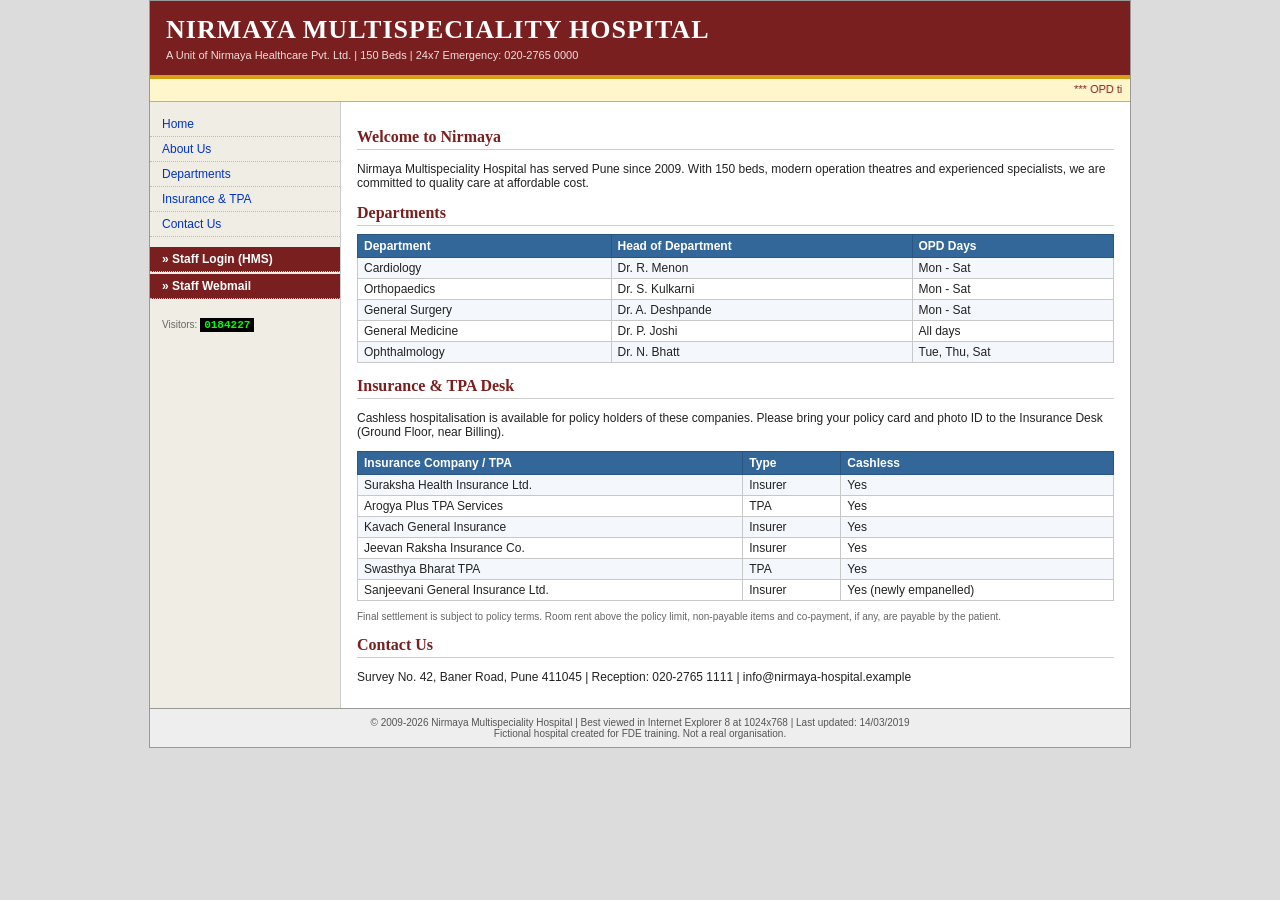
==== legacy_system/frontend/index.html @ f1c32f35 "The hospital today: legacy HMS, mail portal and insurer demo (before AI) Nirmaya HMS (legacy_system/" ====
<!DOCTYPE html>
<html>
<head><meta charset="utf-8"><title>Nirmaya Multispeciality Hospital, Pune :: Home</title><link rel="stylesheet" href="style.css"></head>
<body>
<div class="page">
  <div class="banner">
    <h1>NIRMAYA MULTISPECIALITY HOSPITAL</h1>
    <p>A Unit of Nirmaya Healthcare Pvt. Ltd. | 150 Beds | 24x7 Emergency: 020-2765 0000</p>
  </div>
  <div class="ticker"><marquee scrollamount="4">*** OPD timings: 9:00 AM to 8:00 PM *** Cashless facility available for all empanelled insurance companies *** Free diabetes check-up camp every Sunday ***</marquee></div>
  <div class="cols">
    <div class="side">
      <a href="index.html">Home</a>
      <a href="#about">About Us</a>
      <a href="#depts">Departments</a>
      <a href="#insurance">Insurance &amp; TPA</a>
      <a href="#contact">Contact Us</a>
      <a class="staff" href="login.html">&raquo; Staff Login (HMS)</a>
      <a class="staff" href="http://localhost:8025/" style="margin-top:2px">&raquo; Staff Webmail</a>
      <p style="padding:10px 12px" class="small">Visitors: <span class="counter">0184227</span></p>
    </div>
    <div class="main">
      <h2 id="about">Welcome to Nirmaya</h2>
      <p>Nirmaya Multispeciality Hospital has served Pune since 2009. With 150 beds, modern operation theatres and
        experienced specialists, we are committed to quality care at affordable cost.</p>

      <h2 id="depts">Departments</h2>
      <table class="grid">
        <tr><th>Department</th><th>Head of Department</th><th>OPD Days</th></tr>
        <tr><td>Cardiology</td><td>Dr. R. Menon</td><td>Mon - Sat</td></tr>
        <tr><td>Orthopaedics</td><td>Dr. S. Kulkarni</td><td>Mon - Sat</td></tr>
        <tr><td>General Surgery</td><td>Dr. A. Deshpande</td><td>Mon - Sat</td></tr>
        <tr><td>General Medicine</td><td>Dr. P. Joshi</td><td>All days</td></tr>
        <tr><td>Ophthalmology</td><td>Dr. N. Bhatt</td><td>Tue, Thu, Sat</td></tr>
      </table>

      <h2 id="insurance">Insurance &amp; TPA Desk</h2>
      <p>Cashless hospitalisation is available for policy holders of these companies. Please bring your policy card
        and photo ID to the Insurance Desk (Ground Floor, near Billing).</p>
      <table class="grid">
        <tr><th>Insurance Company / TPA</th><th>Type</th><th>Cashless</th></tr>
        <tr><td>Suraksha Health Insurance Ltd.</td><td>Insurer</td><td>Yes</td></tr>
        <tr><td>Arogya Plus TPA Services</td><td>TPA</td><td>Yes</td></tr>
        <tr><td>Kavach General Insurance</td><td>Insurer</td><td>Yes</td></tr>
        <tr><td>Jeevan Raksha Insurance Co.</td><td>Insurer</td><td>Yes</td></tr>
        <tr><td>Swasthya Bharat TPA</td><td>TPA</td><td>Yes</td></tr>
        <tr><td>Sanjeevani General Insurance Ltd.</td><td>Insurer</td><td>Yes (newly empanelled)</td></tr>
      </table>
      <p class="small">Final settlement is subject to policy terms. Room rent above the policy limit, non-payable items
        and co-payment, if any, are payable by the patient.</p>

      <h2 id="contact">Contact Us</h2>
      <p>Survey No. 42, Baner Road, Pune 411045 | Reception: 020-2765 1111 | info@nirmaya-hospital.example</p>
    </div>
  </div>
  <div class="footer">&copy; 2009-2026 Nirmaya Multispeciality Hospital | Best viewed in Internet Explorer 8 at 1024x768 |
    Last updated: 14/03/2019<br>Fictional hospital created for FDE training. Not a real organisation.</div>
</div>
</body>
</html>
---- legacy_system/frontend/style.css ----
/* Nirmaya's old website + HMS (around 2010): Verdana, fixed width, table borders, no rounded corners. */
body { margin: 0; background: #DCDCDC; font: 12px Verdana, Tahoma, Arial, sans-serif; color: #222; }
a { color: #0033CC; } a:visited { color: #660099; }
.page { width: 980px; margin: 0 auto; background: #FFF; border: 1px solid #999; }
.main { padding: 12px 16px; }
h2 { font: bold 16px Georgia, serif; color: #7A1F1F; border-bottom: 1px solid #CCC; padding-bottom: 3px; margin: 14px 0 8px; }
.small { font-size: 10px; color: #666; }
.footer { border-top: 1px solid #999; background: #EEE; padding: 8px; text-align: center; font-size: 10px; color: #555; }

/* Public website */
.banner { background: #7A1F1F; color: #FFF; padding: 14px 16px; border-bottom: 4px solid #D4A017; }
.banner h1 { margin: 0; font: bold 26px Georgia, 'Times New Roman', serif; letter-spacing: 1px; }
.banner p { margin: 4px 0 0; font-size: 11px; color: #F2DCDC; }
.ticker { background: #FFF6CC; border-bottom: 1px solid #C9B458; padding: 4px 8px; font-size: 11px; color: #7A1F1F; }
.cols { display: table; width: 100%; }
.side, .cols .main { display: table-cell; vertical-align: top; }
.side { width: 190px; background: #F0EDE4; border-right: 1px solid #CCC; padding: 10px 0; }
.side a { display: block; padding: 5px 12px; border-bottom: 1px dotted #BBB; text-decoration: none; }
.side a:hover { background: #E2DCCB; }
.side .staff { background: #7A1F1F; color: #FFF; font-weight: bold; margin-top: 10px; }
.counter { font: bold 11px 'Courier New', monospace; background: #000; color: #0F0; padding: 1px 4px; }

/* Tables and boxes */
table.grid { border-collapse: collapse; width: 100%; margin: 6px 0; }
table.grid th { background: #336699; color: #FFF; text-align: left; padding: 4px 6px; border: 1px solid #2A5580; }
table.grid td { padding: 3px 6px; border: 1px solid #C8C8C8; }
table.grid tr:nth-child(even) td { background: #F4F7FB; }
table.grid td.num { text-align: right; }
table.grid td.label { background: #EEF2F7; font-weight: bold; width: 140px; }
.box { border: 1px solid #AAA; background: #FAFAFA; padding: 8px 10px; margin: 8px 0; }

/* Staff portal (HMS) */
.hms-top { background: #2B4A6F; color: #FFF; padding: 6px 10px; display: flex; justify-content: space-between; gap: 10px; }
.hms-top b { font-size: 14px; } .hms-top span { font-size: 11px; }
.hms-menu { background: #D4D0C8; border-bottom: 2px solid #808080; padding: 3px 6px; }
.hms-menu a { color: #000; text-decoration: none; padding: 2px 8px; border: 1px solid transparent; }
.hms-menu a:hover, .hms-menu a.on { border-color: #FFF #808080 #808080 #FFF; background: #E4E0D8; }
.crumb { font-size: 11px; color: #555; padding: 4px 10px; background: #F4F4F4; border-bottom: 1px solid #DDD; }
.btn { font: 11px Verdana, sans-serif; background: #D4D0C8; border: 2px solid; border-color: #FFF #404040 #404040 #FFF;
  padding: 2px 12px; color: #000; text-decoration: none; cursor: pointer; }
input, select { font: 11px Verdana, sans-serif; border: 1px solid #7F9DB9; padding: 2px; }
fieldset { border: 1px solid #7F9DB9; background: #F7F9FC; margin: 12px 0; padding: 8px 12px; }
legend { font-weight: bold; color: #2B4A6F; padding: 0 4px; }
fieldset td { padding: 4px; }

/* Login */
.login-page { background: #6E8CAE; }
.login { width: 340px; margin: 80px auto 0; border: 1px solid #2B4A6F; background: #F4F4F4; }
.login .t { background: #2B4A6F; color: #FFF; font-weight: bold; padding: 5px 8px; }
.login table { margin: 12px auto; } .login td { padding: 4px; }
.login p { padding: 0 10px; }
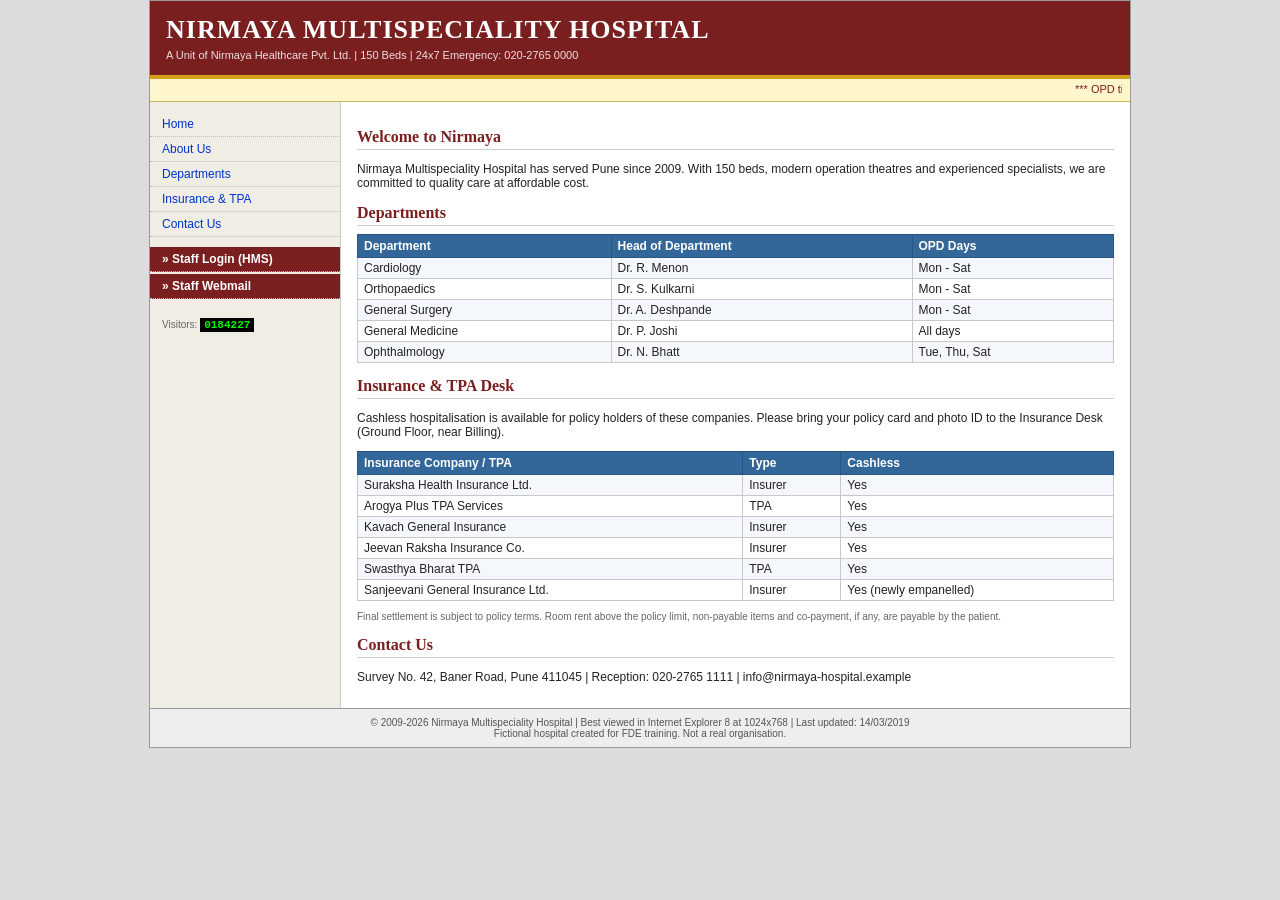
==== commit 07b60da7: "Own ports per branch so before and after can run side by side Links between portals (HMS -> webmail," ====
--- a/legacy_system/frontend/index.html
+++ b/legacy_system/frontend/index.html
@@ -16,7 +16,7 @@
       <a href="#insurance">Insurance &amp; TPA</a>
       <a href="#contact">Contact Us</a>
       <a class="staff" href="login.html">&raquo; Staff Login (HMS)</a>
-      <a class="staff" href="http://localhost:8025/" style="margin-top:2px">&raquo; Staff Webmail</a>
+      <a class="staff" href="/webmail" style="margin-top:2px">&raquo; Staff Webmail</a>
       <p style="padding:10px 12px" class="small">Visitors: <span class="counter">0184227</span></p>
     </div>
     <div class="main">
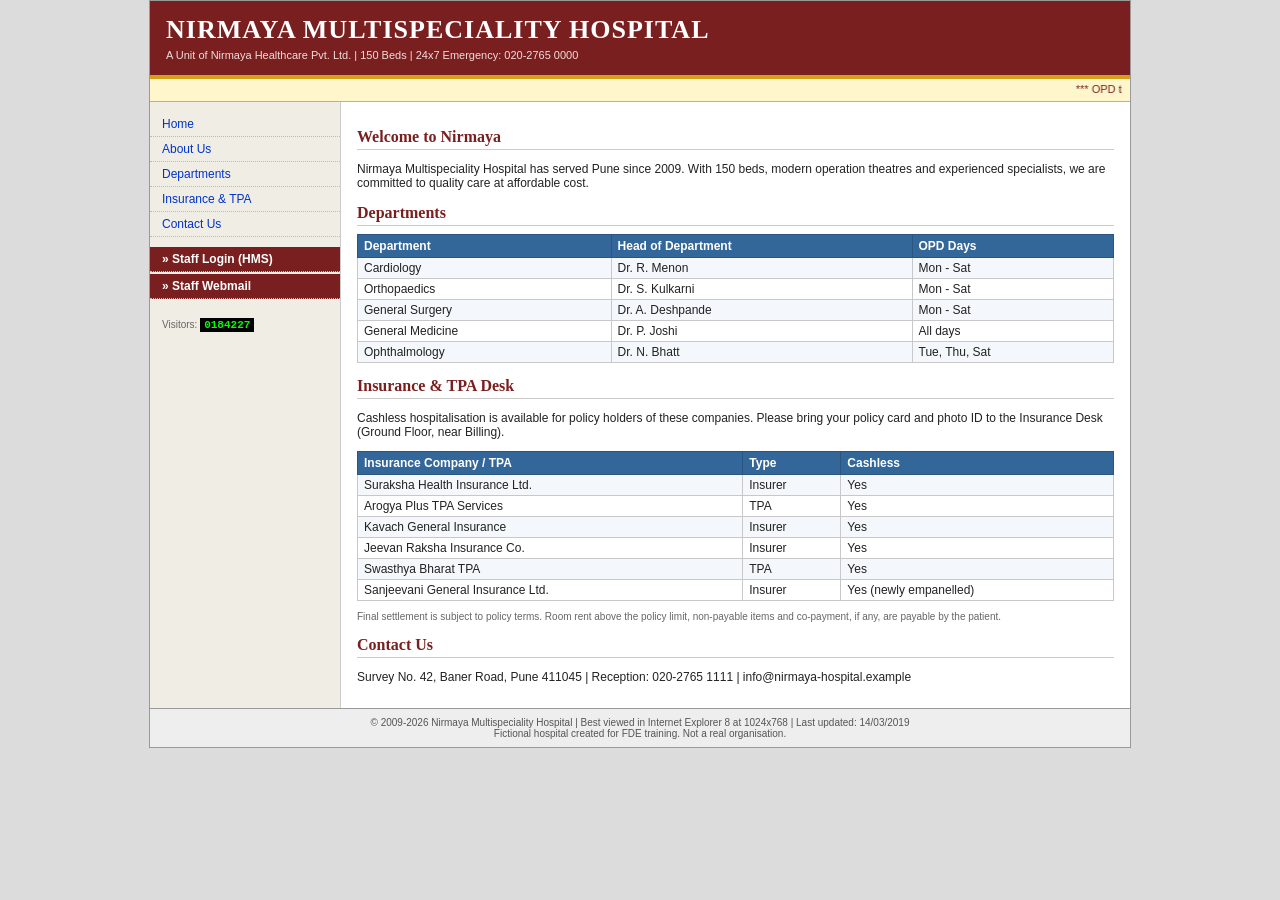
==== commit c66dde3e: "Revert "Own ports per branch so before and after can run side by side" This reverts commit 07b60da71" ====
--- a/legacy_system/frontend/index.html
+++ b/legacy_system/frontend/index.html
@@ -16,7 +16,7 @@
       <a href="#insurance">Insurance &amp; TPA</a>
       <a href="#contact">Contact Us</a>
       <a class="staff" href="login.html">&raquo; Staff Login (HMS)</a>
-      <a class="staff" href="/webmail" style="margin-top:2px">&raquo; Staff Webmail</a>
+      <a class="staff" href="http://localhost:8025/" style="margin-top:2px">&raquo; Staff Webmail</a>
       <p style="padding:10px 12px" class="small">Visitors: <span class="counter">0184227</span></p>
     </div>
     <div class="main">
